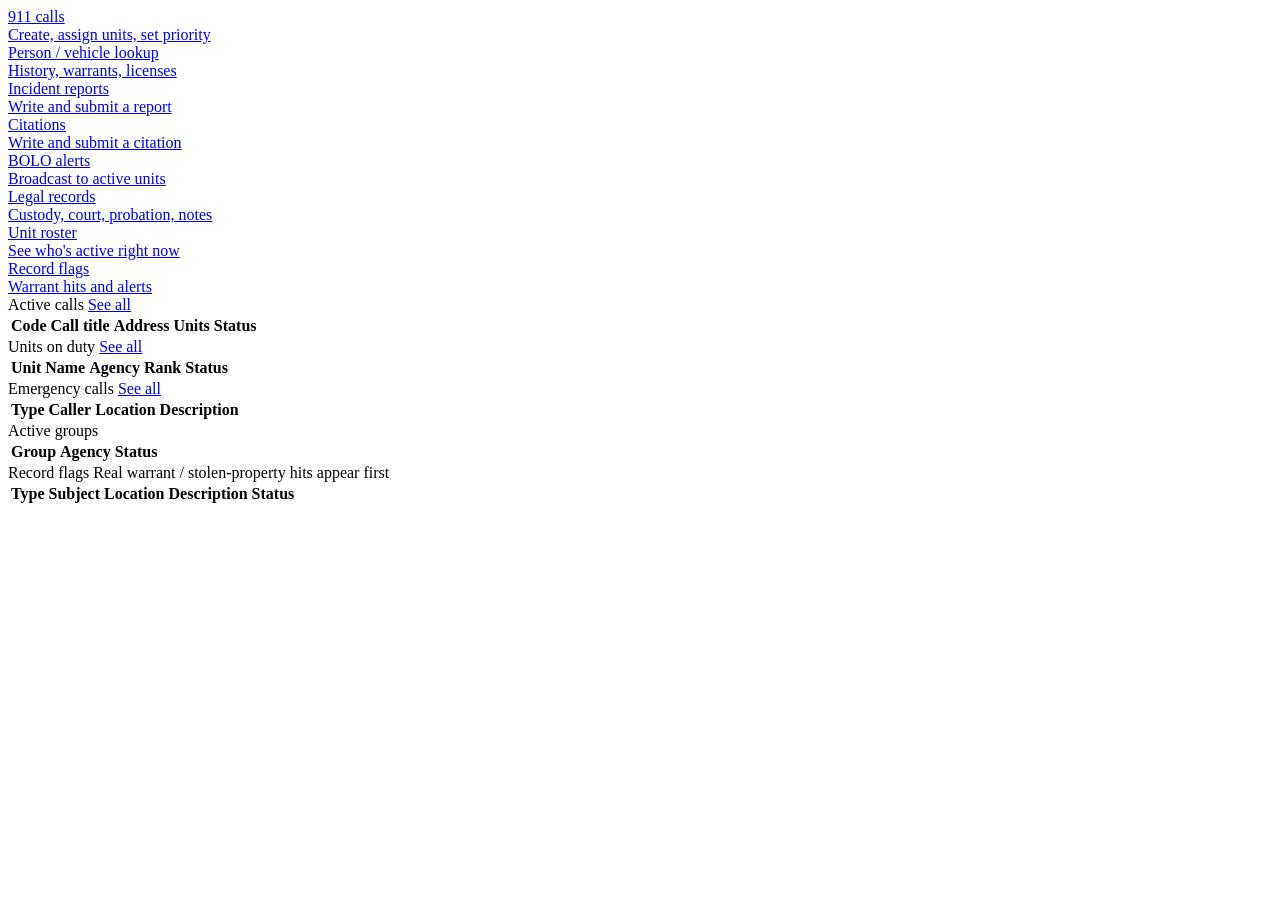
==== index.html @ 44e4055e "Create index.html" ====
<!DOCTYPE html>
<html lang="en">
<head>
<meta charset="UTF-8">
<meta name="viewport" content="width=device-width, initial-scale=1.0">
<title>LEIN — Dashboard</title>
<link rel="stylesheet" href="/assets/css/base.css">
</head>
<body data-page="dashboard">

<div id="auth-screen"><!-- injected by auth.js --></div>

<div class="shell">
  <div id="app-topbar"><!-- injected by nav.js --></div>

  <div class="quickgrid">
    <a class="quickcard" href="/calls/active.html">
      <div class="qtitle">911 calls</div>
      <div class="qdesc">Create, assign units, set priority</div>
    </a>
    <a class="quickcard" href="/lookup/person.html">
      <div class="qtitle">Person / vehicle lookup</div>
      <div class="qdesc">History, warrants, licenses</div>
    </a>
    <a class="quickcard" href="/reports/incident/new.html">
      <div class="qtitle">Incident reports</div>
      <div class="qdesc">Write and submit a report</div>
    </a>
    <a class="quickcard" href="/citations/new.html">
      <div class="qtitle">Citations</div>
      <div class="qdesc">Write and submit a citation</div>
    </a>
    <a class="quickcard" href="/bolo/new.html">
      <div class="qtitle">BOLO alerts</div>
      <div class="qdesc">Broadcast to active units</div>
    </a>
    <a class="quickcard" href="/records/index.html">
      <div class="qtitle">Legal records</div>
      <div class="qdesc">Custody, court, probation, notes</div>
    </a>
    <a class="quickcard" href="/units/roster.html">
      <div class="qtitle">Unit roster</div>
      <div class="qdesc">See who's active right now</div>
    </a>
    <a class="quickcard" href="/records/index.html">
      <div class="qtitle">Record flags</div>
      <div class="qdesc">Warrant hits and alerts</div>
    </a>
  </div>

  <div class="cols">
    <div class="panel">
      <div class="panel-head">
        Active calls <a class="see-all" href="/calls/active.html">See all</a>
      </div>
      <table>
        <thead><tr><th>Code</th><th>Call title</th><th>Address</th><th>Units</th><th>Status</th></tr></thead>
        <tbody id="calls-body"></tbody>
      </table>
    </div>

    <div class="panel">
      <div class="panel-head">
        Units on duty <a class="see-all" href="/units/roster.html">See all</a>
      </div>
      <table>
        <thead><tr><th>Unit</th><th>Name</th><th>Agency</th><th>Rank</th><th>Status</th></tr></thead>
        <tbody id="units-body"></tbody>
      </table>
    </div>
  </div>

  <div class="cols">
    <div class="panel">
      <div class="panel-head">
        Emergency calls <a class="see-all" href="/calls/active.html">See all</a>
      </div>
      <table>
        <thead><tr><th>Type</th><th>Caller</th><th>Location</th><th>Description</th></tr></thead>
        <tbody id="emergency-body"></tbody>
      </table>
    </div>

    <div class="panel">
      <div class="panel-head">Active groups</div>
      <table>
        <thead><tr><th>Group</th><th>Agency</th><th>Status</th></tr></thead>
        <tbody id="groups-body"></tbody>
      </table>
    </div>
  </div>

  <div class="panel">
    <div class="panel-head">
      Record flags <span class="count" id="flags-count" style="display:none;">0</span>
      <span class="muted">Real warrant / stolen-property hits appear first</span>
    </div>
    <table>
      <thead><tr><th>Type</th><th>Subject</th><th>Location</th><th>Description</th><th>Status</th></tr></thead>
      <tbody id="flags-body"></tbody>
    </table>
  </div>

  <div id="app-bottombar"><!-- injected by nav.js --></div>
</div>

<script type="module" src="/assets/js/dashboard.js"></script>
</body>
</html>
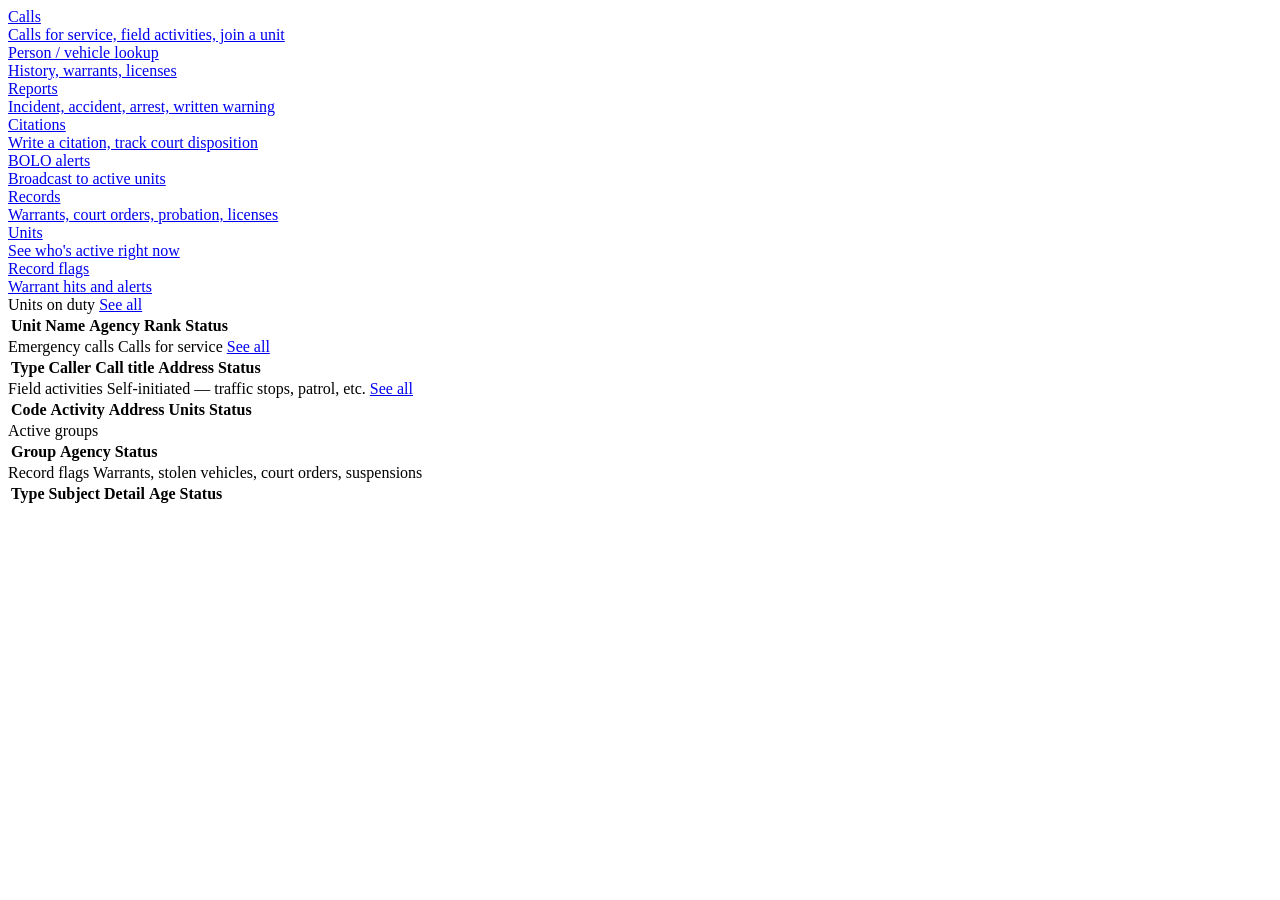
==== commit 020dfdde: "11" ====
--- a/index.html
+++ b/index.html
@@ -1,3 +1,4 @@
+
 
 <!DOCTYPE html>
 <html lang="en">
@@ -5,7 +6,14 @@
 <meta charset="UTF-8">
 <meta name="viewport" content="width=device-width, initial-scale=1.0">
 <title>LEIN — Dashboard</title>
-<link rel="stylesheet" href="/assets/css/base.css">
+<!--
+  Every path in this app is written WITHOUT a leading slash, so it
+  resolves relative to this <base> tag no matter how deep a page is
+  nested. If this site is ever moved to a different folder (or to the
+  domain root), this is the ONLY line that needs to change.
+-->
+<base href="/lein/">
+<link rel="stylesheet" href="assets/css/base.css">
 </head>
 <body data-page="dashboard">
 
@@ -15,73 +23,71 @@
   <div id="app-topbar"><!-- injected by nav.js --></div>
 
   <div class="quickgrid">
-    <a class="quickcard" href="/calls/active.html">
-      <div class="qtitle">911 calls</div>
-      <div class="qdesc">Create, assign units, set priority</div>
+    <a class="quickcard" href="calls/">
+      <div class="qtitle">Calls</div>
+      <div class="qdesc">Calls for service, field activities, join a unit</div>
     </a>
-    <a class="quickcard" href="/lookup/person.html">
+    <a class="quickcard" href="lookup/">
       <div class="qtitle">Person / vehicle lookup</div>
       <div class="qdesc">History, warrants, licenses</div>
     </a>
-    <a class="quickcard" href="/reports/incident/new.html">
-      <div class="qtitle">Incident reports</div>
-      <div class="qdesc">Write and submit a report</div>
+    <a class="quickcard" href="reports/">
+      <div class="qtitle">Reports</div>
+      <div class="qdesc">Incident, accident, arrest, written warning</div>
     </a>
-    <a class="quickcard" href="/citations/new.html">
+    <a class="quickcard" href="citations/">
       <div class="qtitle">Citations</div>
-      <div class="qdesc">Write and submit a citation</div>
+      <div class="qdesc">Write a citation, track court disposition</div>
     </a>
-    <a class="quickcard" href="/bolo/new.html">
+    <a class="quickcard" href="bolo/">
       <div class="qtitle">BOLO alerts</div>
       <div class="qdesc">Broadcast to active units</div>
     </a>
-    <a class="quickcard" href="/records/index.html">
-      <div class="qtitle">Legal records</div>
-      <div class="qdesc">Custody, court, probation, notes</div>
+    <a class="quickcard" href="records/">
+      <div class="qtitle">Records</div>
+      <div class="qdesc">Warrants, court orders, probation, licenses</div>
     </a>
-    <a class="quickcard" href="/units/roster.html">
-      <div class="qtitle">Unit roster</div>
+    <a class="quickcard" href="units/">
+      <div class="qtitle">Units</div>
       <div class="qdesc">See who's active right now</div>
     </a>
-    <a class="quickcard" href="/records/index.html">
+    <a class="quickcard" href="records/#flags">
       <div class="qtitle">Record flags</div>
       <div class="qdesc">Warrant hits and alerts</div>
     </a>
   </div>
 
-  <div class="cols">
-    <div class="panel">
-      <div class="panel-head">
-        Active calls <a class="see-all" href="/calls/active.html">See all</a>
-      </div>
-      <table>
-        <thead><tr><th>Code</th><th>Call title</th><th>Address</th><th>Units</th><th>Status</th></tr></thead>
-        <tbody id="calls-body"></tbody>
-      </table>
+  <div class="panel">
+    <div class="panel-head">
+      Units on duty <a class="see-all" href="units/">See all</a>
     </div>
+    <table>
+      <thead><tr><th>Unit</th><th>Name</th><th>Agency</th><th>Rank</th><th>Status</th></tr></thead>
+      <tbody id="units-body"></tbody>
+    </table>
+  </div>
 
-    <div class="panel">
-      <div class="panel-head">
-        Units on duty <a class="see-all" href="/units/roster.html">See all</a>
-      </div>
-      <table>
-        <thead><tr><th>Unit</th><th>Name</th><th>Agency</th><th>Rank</th><th>Status</th></tr></thead>
-        <tbody id="units-body"></tbody>
-      </table>
+  <div class="panel">
+    <div class="panel-head">
+      Emergency calls <span class="muted">Calls for service</span> <a class="see-all" href="calls/">See all</a>
     </div>
+    <table>
+      <thead><tr><th>Type</th><th>Caller</th><th>Call title</th><th>Address</th><th>Status</th></tr></thead>
+      <tbody id="emergency-body"></tbody>
+    </table>
+  </div>
+
+  <div class="panel">
+    <div class="panel-head">
+      Field activities <span class="muted">Self-initiated — traffic stops, patrol, etc.</span> <a class="see-all" href="calls/#field">See all</a>
+    </div>
+    <table>
+      <thead><tr><th>Code</th><th>Activity</th><th>Address</th><th>Units</th><th>Status</th></tr></thead>
+      <tbody id="field-body"></tbody>
+    </table>
   </div>
 
   <div class="cols">
-    <div class="panel">
-      <div class="panel-head">
-        Emergency calls <a class="see-all" href="/calls/active.html">See all</a>
-      </div>
-      <table>
-        <thead><tr><th>Type</th><th>Caller</th><th>Location</th><th>Description</th></tr></thead>
-        <tbody id="emergency-body"></tbody>
-      </table>
-    </div>
-
     <div class="panel">
       <div class="panel-head">Active groups</div>
       <table>
@@ -89,22 +95,22 @@
         <tbody id="groups-body"></tbody>
       </table>
     </div>
-  </div>
 
-  <div class="panel">
-    <div class="panel-head">
-      Record flags <span class="count" id="flags-count" style="display:none;">0</span>
-      <span class="muted">Real warrant / stolen-property hits appear first</span>
+    <div class="panel">
+      <div class="panel-head">
+        Record flags <span class="count" id="flags-count" style="display:none;">0</span>
+        <span class="muted">Warrants, stolen vehicles, court orders, suspensions</span>
+      </div>
+      <table>
+        <thead><tr><th>Type</th><th>Subject</th><th>Detail</th><th>Age</th><th>Status</th></tr></thead>
+        <tbody id="flags-body"></tbody>
+      </table>
     </div>
-    <table>
-      <thead><tr><th>Type</th><th>Subject</th><th>Location</th><th>Description</th><th>Status</th></tr></thead>
-      <tbody id="flags-body"></tbody>
-    </table>
   </div>
 
   <div id="app-bottombar"><!-- injected by nav.js --></div>
 </div>
 
-<script type="module" src="/assets/js/dashboard.js"></script>
+<script type="module" src="assets/js/dashboard.js"></script>
 </body>
 </html>
--- a/assets/css/base.css
+++ b/assets/css/base.css
@@ -0,0 +1,238 @@
+/* =========================================================
+   LEIN — shared stylesheet
+   Every page in the app links this single file. Page-specific
+   rules should live in a small <style> block on that page, or
+   a page.css file — keep layout/component rules here.
+   ========================================================= */
+
+@import url('https://fonts.googleapis.com/css2?family=Inter:wght@400;500;600;700&display=swap');
+
+:root{
+  --bg: #0c121c;
+  --panel: #121a28;
+  --panel-head: #17202f;
+  --row: #16202e;
+  --row-alt: #131b28;
+  --line: #263149;
+  --text: #e6ebf3;
+  --text-dim: #8a96ac;
+  --text-faint: #5b6580;
+  --blue: #3f8cff;
+
+  /* status colors, reused for calls / units / flags everywhere */
+  --pending: #d9a63e;   --pending-text: #241d08;
+  --active:  #4fae5c;   --active-text: #0a1f0d;
+  --alert:   #c9524f;   --alert-text: #fff;
+  --info:    #2fb0ac;   --info-text: #05201f;
+  --offduty: #6b7280;   --offduty-text: #0e1116;
+
+  /* department colors — used for unit badges across the app */
+  --dept-police: #3f6fd9;
+  --dept-sheriff: #b9873f;
+  --dept-msp: #5a4fc9;
+  --dept-fire: #cf5b3c;
+  --dept-ems: #3fae6a;
+  --dept-dispatch: #7a5fd0;
+
+  --radius: 6px;
+}
+
+*{ box-sizing: border-box; }
+html, body{
+  margin: 0;
+  background: var(--bg);
+  color: var(--text);
+  font-family: 'Inter', -apple-system, sans-serif;
+  font-size: 13px;
+}
+a{ color: inherit; text-decoration: none; }
+
+.shell{ max-width: 1500px; margin: 0 auto; padding: 14px; }
+
+/* ===================== toolbar (injected by nav.js) ===================== */
+#app-topbar .toolbar{
+  display:flex; align-items:center; gap:16px;
+  background: var(--panel-head);
+  border: 1px solid var(--line);
+  border-radius: var(--radius);
+  padding: 8px 14px;
+  margin-bottom: 10px;
+}
+.logo{ display:flex; align-items:center; gap:8px; font-weight:700; }
+.logo .mark{
+  width:26px; height:26px; border-radius:5px; background: var(--blue);
+  display:flex; align-items:center; justify-content:center;
+  font-size:13px; color:#fff; font-weight:700; flex-shrink:0;
+}
+.logo .name{ font-size:13px; line-height:1.2; }
+.logo .sub{ font-size:10px; color: var(--text-dim); font-weight:400; }
+
+.nav{ display:flex; gap:2px; flex-wrap:wrap; }
+.nav a{
+  display:flex; align-items:center; gap:5px;
+  color: var(--text-dim); font-size:12.5px; font-weight:500;
+  padding: 6px 10px; border-radius:5px;
+}
+.nav a.active{ color: var(--text); background: rgba(63,140,255,0.16); }
+.nav a:hover{ color: var(--text); }
+
+.toolbar .spacer{ flex:1; }
+.pill{
+  font-size:11.5px; color: var(--text-dim);
+  border: 1px solid var(--line); border-radius: 5px;
+  padding: 5px 10px; white-space:nowrap;
+}
+.pill.unit{ color: var(--text); font-weight:600; }
+.pill.warn{ color: var(--alert); font-weight:600; border-color: rgba(201,82,79,0.4); }
+.pill.link-btn{ cursor:pointer; }
+.pill.link-btn:hover{ border-color: var(--text-dim); }
+
+#app-bottombar .bottombar{
+  display:flex; align-items:center; gap:16px;
+  background: var(--panel-head); border: 1px solid var(--line);
+  border-radius: var(--radius); padding: 8px 14px; font-size:12px; color: var(--text-dim);
+  margin-top: 10px;
+}
+.bottombar .item{ display:flex; align-items:center; gap:6px; }
+.bottombar .item::before{ content:"\25CF"; font-size:8px; color: var(--blue); }
+.bottombar .spacer{ flex:1; }
+.bottombar .clock{ color: var(--text); font-weight:600; }
+
+/* ===================== panels / tables ===================== */
+.panel{
+  background: var(--panel); border: 1px solid var(--line);
+  border-radius: var(--radius); margin-bottom: 10px; overflow:hidden;
+}
+.panel-head{
+  display:flex; align-items:center; gap:10px; padding: 8px 12px;
+  background: var(--panel-head); border-bottom: 1px solid var(--line);
+  font-size: 11.5px; font-weight:600; letter-spacing:0.03em; text-transform:uppercase;
+}
+.panel-head .count{
+  background: var(--alert); color:#fff; font-size:10.5px; font-weight:700;
+  border-radius:9px; padding:1px 7px;
+}
+.panel-head .muted{ color: var(--text-faint); font-weight:400; text-transform:none; font-size:11px; margin-left:auto; }
+.panel-head a.see-all{ margin-left:auto; font-size:11px; color: var(--blue); text-transform:none; font-weight:500; }
+
+table{ width:100%; border-collapse: collapse; }
+thead th{
+  text-align:left; font-size:10.5px; font-weight:600; color: var(--text-faint);
+  text-transform:uppercase; letter-spacing:0.04em;
+  padding: 7px 12px; border-bottom: 1px solid var(--line);
+  background: var(--panel-head);
+}
+tbody td{
+  padding: 8px 12px; border-bottom: 1px solid var(--line);
+  color: var(--text); font-size:12.5px;
+}
+tbody tr:nth-child(odd){ background: var(--row-alt); }
+tbody tr:nth-child(even){ background: var(--row); }
+tbody tr:hover td{ background: rgba(63,140,255,0.07); }
+td.dim{ color: var(--text-dim); }
+td.trunc{ max-width: 260px; overflow:hidden; text-overflow:ellipsis; white-space:nowrap; }
+.empty-row td{ text-align:center; color: var(--text-faint); padding: 18px; }
+
+.badge{
+  display:inline-block; font-size:10.5px; font-weight:700; letter-spacing:0.03em;
+  padding: 2px 8px; border-radius: 4px; color:#fff;
+}
+.status{
+  display:inline-block; font-size:10.5px; font-weight:700; letter-spacing:0.03em;
+  padding: 3px 9px; border-radius: 4px; text-transform:uppercase;
+}
+.status.pending{ background: var(--pending); color: var(--pending-text); }
+.status.active{ background: var(--active); color: var(--active-text); }
+.status.alert{ background: var(--alert); color: var(--alert-text); }
+.status.info{ background: var(--info); color: var(--info-text); }
+.status.offduty{ background: var(--offduty); color: var(--offduty-text); }
+
+tr.flag-hit td:first-child{ position:relative; }
+tr.flag-hit td:first-child::before{
+  content:""; position:absolute; left:0; top:0; bottom:0; width:3px; background: var(--alert);
+}
+.mock-tag{
+  font-size:9.5px; color: var(--text-faint); border: 1px solid var(--line);
+  border-radius: 3px; padding: 1px 5px; margin-left: 6px; text-transform:uppercase; letter-spacing:0.04em;
+}
+tr.is-mock td{ color: var(--text-dim); }
+
+/* ===================== layout helpers ===================== */
+.cols{ display:grid; grid-template-columns: 1.5fr 1fr; gap: 10px; }
+@media (max-width: 1100px){ .cols{ grid-template-columns: 1fr; } }
+
+.quickgrid{
+  display:grid; grid-template-columns: repeat(4, 1fr); gap: 10px; margin-bottom: 10px;
+}
+@media (max-width: 900px){ .quickgrid{ grid-template-columns: repeat(2, 1fr); } }
+.quickcard{
+  background: var(--panel); border: 1px solid var(--line); border-radius: var(--radius);
+  padding: 14px; display:flex; flex-direction:column; gap:4px; cursor:pointer;
+}
+.quickcard:hover{ border-color: var(--blue); }
+.quickcard .qtitle{ font-size:13.5px; font-weight:600; }
+.quickcard .qdesc{ font-size:11.5px; color: var(--text-dim); }
+
+/* ===================== forms / buttons (used by future pages too) ===================== */
+button, .btn{
+  font-family: inherit; font-size:12.5px; font-weight:600;
+  background: var(--blue); color:#fff; border:none; border-radius: 5px;
+  padding: 9px 14px; cursor:pointer;
+}
+button.secondary, .btn.secondary{ background: transparent; border: 1px solid var(--line); color: var(--text); }
+button:hover{ filter: brightness(1.08); }
+button:disabled{ opacity: 0.5; cursor:not-allowed; }
+
+input, select, textarea{
+  width:100%; background: #0e1622; border: 1px solid var(--line); color: var(--text);
+  font-family: inherit; font-size: 13px; padding: 9px 10px; border-radius: 5px; outline:none;
+}
+input:focus, select:focus, textarea:focus{ border-color: var(--blue); }
+label{ display:block; font-size: 11px; color: var(--text-dim); letter-spacing: 0.04em; text-transform: uppercase; margin-bottom: 6px; }
+.field{ margin-bottom: 14px; }
+
+/* ===================== auth gate ===================== */
+#auth-screen{
+  position: fixed; inset: 0; background: rgba(6,9,14,0.92);
+  display:flex; align-items:center; justify-content:center; z-index: 100;
+  padding: 20px;
+}
+#auth-screen.hidden{ display:none; }
+.auth-card{
+  width: 100%; max-width: 460px; background: var(--panel);
+  border: 1px solid var(--line); border-radius: 10px; overflow:hidden;
+}
+.auth-card .auth-head{
+  padding: 20px 24px 16px; border-bottom: 1px solid var(--line);
+}
+.auth-card .auth-head .mark{
+  width:38px; height:38px; border-radius:8px; background: var(--blue);
+  display:flex; align-items:center; justify-content:center; font-weight:700; color:#fff; margin-bottom:10px;
+}
+.auth-card h1{ font-size: 17px; margin: 0 0 4px; }
+.auth-card .sub{ font-size: 12px; color: var(--text-dim); }
+.auth-body{ padding: 20px 24px 24px; }
+.auth-tabs{ display:flex; gap:6px; margin-bottom: 16px; }
+.auth-tabs button{
+  flex:1; background: transparent; border: 1px solid var(--line); color: var(--text-dim);
+}
+.auth-tabs button.active{ background: rgba(63,140,255,0.16); border-color: var(--blue); color: var(--text); }
+.unit-list{ display:flex; flex-direction:column; gap:8px; max-height: 280px; overflow-y:auto; }
+.unit-option{
+  display:flex; align-items:center; gap:10px; padding: 10px; border: 1px solid var(--line);
+  border-radius: 6px; background: #0e1622; cursor:pointer;
+}
+.unit-option:hover{ border-color: var(--blue); }
+.unit-option .badge{ min-width: 52px; text-align:center; }
+.unit-option .who{ flex:1; }
+.unit-option .who .n{ font-size:12.5px; font-weight:600; }
+.unit-option .who .d{ font-size:11px; color: var(--text-dim); }
+.auth-row2{ display:grid; grid-template-columns: 1fr 1fr; gap: 12px; }
+.auth-error{ font-size:12px; color: var(--alert); margin-top: 8px; display:none; }
+.auth-error.show{ display:block; }
+.auth-switch{ text-align:center; margin-top: 14px; font-size: 12px; color: var(--text-dim); }
+.auth-switch a{ color: var(--blue); font-weight:500; }
+.sync-banner{
+  font-size: 11.5px; color: var(--text-faint); background: var(--panel-head);
+  border: 1px solid var(--line); border-radius: var(--radius); padding: 7px 12px; margin-bottom: 10px;
+}
